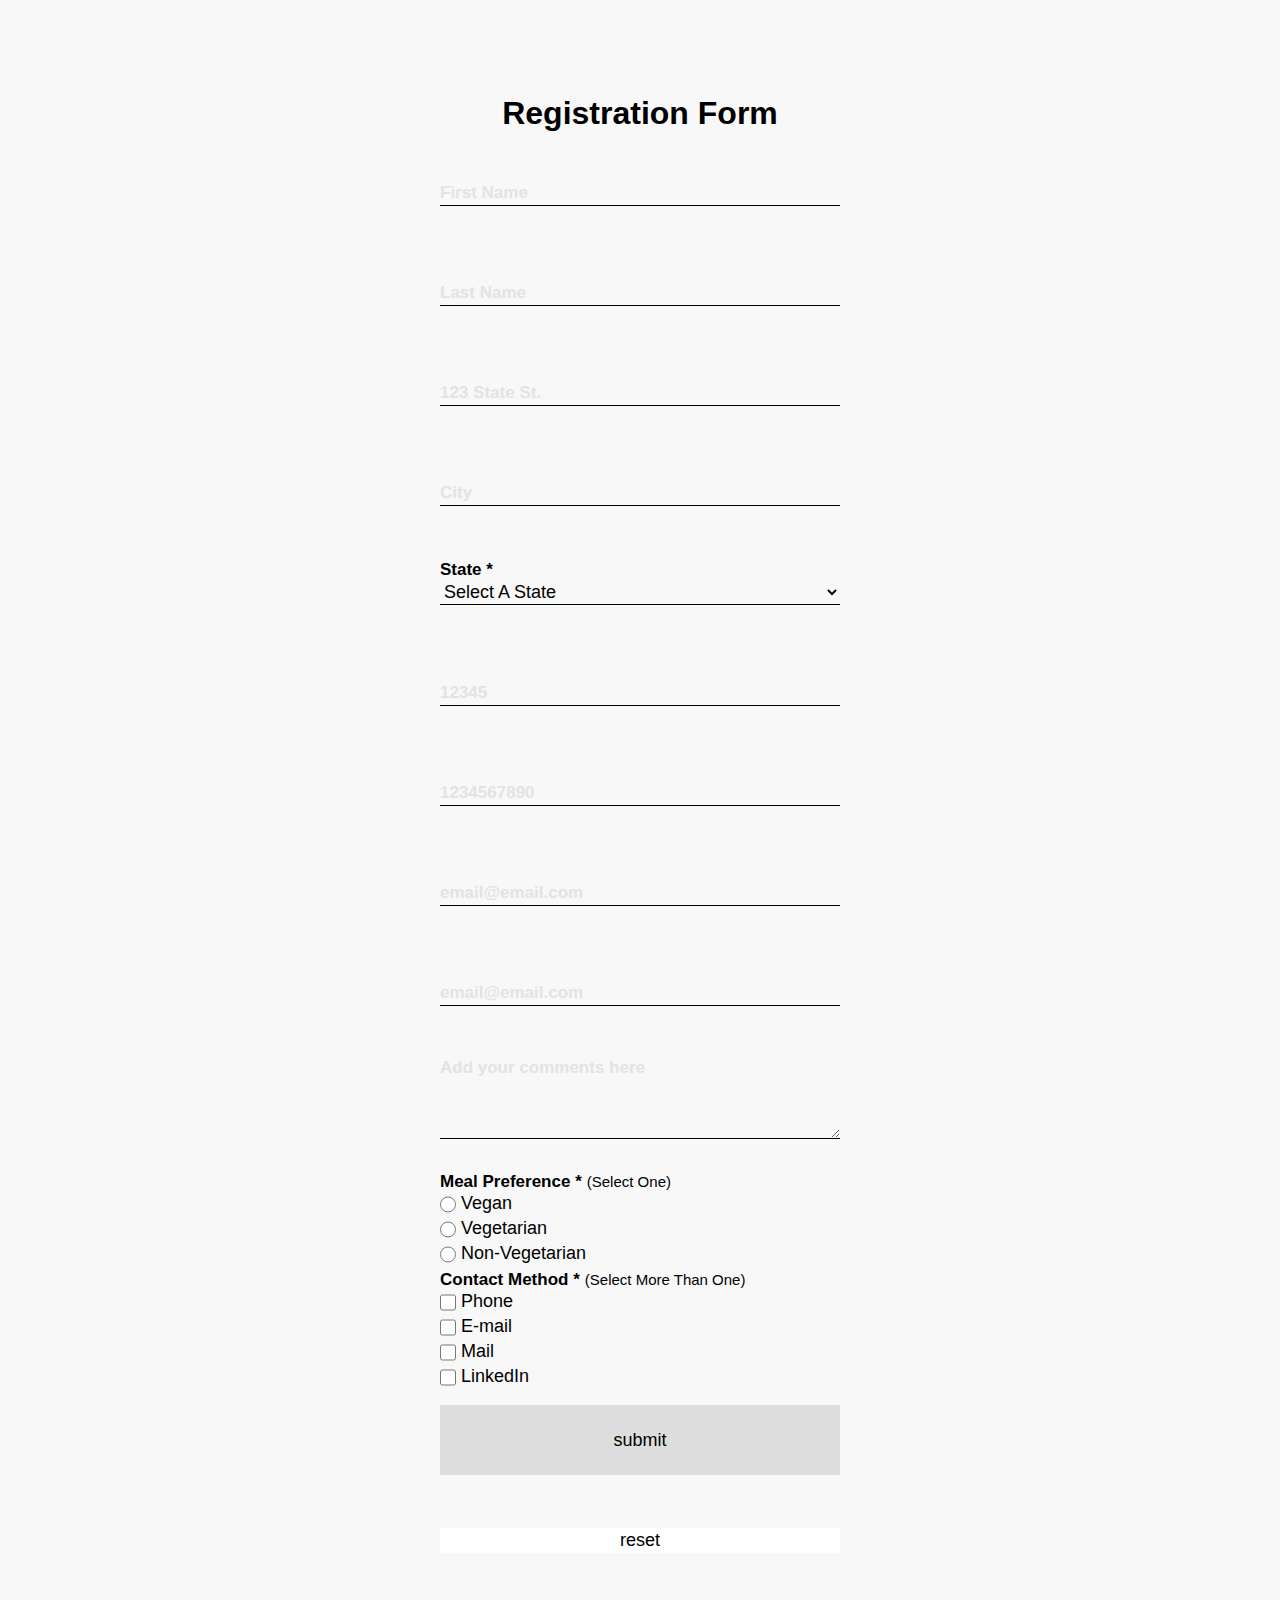
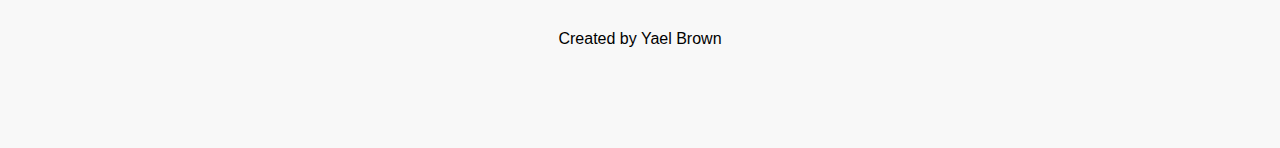
==== index2.html @ be8106fc "Finished and remade assignment" ====
<!DOCTYPE html>
<html lang="en">
  <head>
    <!-- Required Meta Tags -->
    <meta charset="UTF-8">
    <meta name="description" content="">
    <meta name="viewport" content="width=device-width, initial-scale=1, shrink-to-fit=no">
    <meta name="keywords" content="">
    <meta name="author" content="Yael Brown">
    <meta name="copyright" content="">

    <!-- CSS -->
    <link rel="stylesheet" href="./css/style2.css">
    <link rel="stylesheet" href="./css/index2.css">

    <!-- Font Awesome -->
    <link rel="stylesheet" href="https://use.fontawesome.com/releases/v5.8.1/css/all.css" integrity="sha384-50oBUHEmvpQ+1lW4y57PTFmhCaXp0ML5d60M1M7uH2+nqUivzIebhndOJK28anvf" crossorigin="anonymous">

    <!--Import Google Icon Font-->
    <link href="https://fonts.googleapis.com/icon?family=Material+Icons" rel="stylesheet">

    <title>Form Validation - Yael Brown</title>
  </head>
  <body>
    <!-- Main Section -->
    <main>
      <form name="regForm" id="add_form" class="fiform"  autocomplete="off" onsubmit="event.preventDefault();submitBtn();">

        <!-- Form title -->
        <h1>Registration Form</h1>

          <!-- First Name -->
          <div class="fi" >
            <label>
              <span>First Name *</span>
              <input id="fname" required min="2" max="50" data-sname="fname" data-lname="FirstName" autocomplete="off" placeholder="First Name" onkeypress="return (event.charCode > 64 &&
              event.charCode < 91) || (event.charCode > 96 && event.charCode < 123)"/>
            </label>
          </div>

          <!-- Last Name -->
          <div class="fi" >
            <label>
              <span>Last Name *</span>
              <input id="lname" required min="2" max="50" data-sname="lname" data-lname="LastName" autocomplete="off" placeholder="Last Name" onkeypress="return (event.charCode > 64 &&
              event.charCode < 91) || (event.charCode > 96 && event.charCode < 123)"/>
            </label>
          </div>

          <!-- Address -->
          <div class="fi" >
            <label>
              <span>Address *</span>
              <input id="address" required min="2" max="50" data-sname="addr" data-lname="Address" autocomplete="off" placeholder="123 State St."/>
            </label>
          </div>

          <!-- City -->
          <div class="fi" >
            <label>
              <span>City *</span>
              <input id="city" type="text" required min="2" max="50" data-sname="city" data-lname="City" autocomplete="off" placeholder="City" onkeypress="return (event.charCode > 64 &&
              event.charCode < 91) || (event.charCode > 96 && event.charCode < 123)"/>
            </label>
          </div>

          <!-- State -->
          <div class="fi">
            <label>
              <span>State *</span>
              <select id="state" data-lname="State" required data-sname="state" >
                <option value="" selected="selected">Select a State</option>
                <option value="AL">Alabama</option>
                <option value="AK">Alaska</option>
                <option value="AZ">Arizona</option>
                <option value="AR">Arkansas</option>
                <option value="CA">California</option>
                <option value="CO">Colorado</option>
                <option value="CT">Connecticut</option>
                <option value="DE">Delaware</option>
                <option value="DC">District Of Columbia</option>
                <option value="FL">Florida</option>
                <option value="GA">Georgia</option>
                <option value="HI">Hawaii</option>
                <option value="ID">Idaho</option>
                <option value="IL">Illinois</option>
                <option value="IN">Indiana</option>
                <option value="IA">Iowa</option>
                <option value="KS">Kansas</option>
                <option value="KY">Kentucky</option>
                <option value="LA">Louisiana</option>
                <option value="ME">Maine</option>
                <option value="MD">Maryland</option>
                <option value="MA">Massachusetts</option>
                <option value="MI">Michigan</option>
                <option value="MN">Minnesota</option>
                <option value="MS">Mississippi</option>
                <option value="MO">Missouri</option>
                <option value="MT">Montana</option>
                <option value="NE">Nebraska</option>
                <option value="NV">Nevada</option>
                <option value="NH">New Hampshire</option>
                <option value="NJ">New Jersey</option>
                <option value="NM">New Mexico</option>
                <option value="NY">New York</option>
                <option value="NC">North Carolina</option>
                <option value="ND">North Dakota</option>
                <option value="OH">Ohio</option>
                <option value="OK">Oklahoma</option>
                <option value="OR">Oregon</option>
                <option value="PA">Pennsylvania</option>
                <option value="RI">Rhode Island</option>
                <option value="SC">South Carolina</option>
                <option value="SD">South Dakota</option>
                <option value="TN">Tennessee</option>
                <option value="TX">Texas</option>
                <option value="UT">Utah</option>
                <option value="VT">Vermont</option>
                <option value="VA">Virginia</option>
                <option value="WA">Washington</option>
                <option value="WV">West Virginia</option>
                <option value="WI">Wisconsin</option>
                <option value="WY">Wyoming</option>
              </select>
            </label>
          </div>

          <!-- Zip Code -->
          <div class="fi" >
            <label>
              <span>Zip Code *</span>
              <input id="zip" type="tel" required min="2" maxlength="5" data-sname="zip" data-lname="ZipCode" autocomplete="off" placeholder="12345"/>
            </label>
          </div>

          <!-- Phone Number -->
          <div class="fi" >
            <label>
              <span>Phone *</span>
              <input id="phone" type="tel" required min="6" maxlength="10" data-sname="phone" data-lname="PhoneNumber" autocomplete="off" placeholder="1234567890"/>
            </label>
          </div>

          <!-- Email -->
          <div class="fi" >
            <label>
              <span>E-Email *</span>
              <input id="email" required min="2" max="50" data-sname="email" data-lname="EmailAddr" autocomplete="off" placeholder="email@email.com"/>
            </label>
          </div>

          <!-- Confirm Email -->
          <div class="fi" >
            <label>
              <span>Confirm E-Email *</span>
              <input id="confEmail" required min="2" max="50" data-sname="confEmail" data-lname="ConfirmEmailAddr" autocomplete="off" placeholder="email@email.com"/>
            </label>
          </div>

          <!-- Comments -->
          <div class="fi" >
            <label>
              <span>Comments</span>
              <textarea id="comments" required min="6" max="250" data-sname="comments" data-lname="Comments" placeholder="Add your comments here" maxlength="250"></textarea>
            </label>
          </div>

          <!-- Meal Preference (radio) -->
          <div class="fi" >
            <label>
              <span>Meal Preference *</span>
              <small>(Select One)</small>
              <br/>
              <input type="radio" name="mealPref" value="vegan"> Vegan<br/>
              <input type="radio" name="mealPref" value="vegetarian"> Vegetarian<br/>
              <input type="radio" name="mealPref" value="meat"> Non-Vegetarian<br/>
            </label>
          </div>

          <!-- Contact Method (radio) -->
          <div class="fi" >
            <label>
              <span>Contact Method *</span>
              <small>(Select More Than One)</small>
              <br/>
              <input type="checkbox" name="contactMeth" value="contPhone"> Phone<br/>
              <input type="checkbox" name="contactMeth" value="contEmail"> E-mail<br/>
              <input type="checkbox" name="contactMeth" value="contMail"> Mail<br/>
              <input type="checkbox" name="contactMeth" value="contLinkedIn"> LinkedIn<br/>
            </label>
          </div>

          <!-- Submit -->
          <div class="fi" >
            <label>
              <input type="submit" value="submit" id="submit" />
            </label>
          </div>

          <!-- Reset -->
          <div class="fi" >
            <label>
              <input type="reset" value="reset" id="submit" />
            </label>
          </div>

      </form>

      <!-- Javascript for application -->
      <script src="./js/formfunctionality.js"></script>

      <script>
        // Verify app.js file loaded
        console.log("App.js loaded");
        err = false;

        // Alert if error is true
        function error(sectionName) {
          alert("Please double check: " + sectionName + ".");
        };

        // Validate Errors

        // Validate First Name
        function validateFname() {
          if (document.regForm.fname.value == "") {
            error("First Name");
            document.regForm.fname.focus();
            err = true;
          } else {
            return;
          }
        };

        // Validate Last Name
        function validateLname() {
          if (document.regForm.lname.value == "") {
            error("Last Name");
            document.regForm.lname.focus();
            err = true;
          } else {
            return;
          }
        };

        // Validate Address
        function validateAddr() {
          if (document.regForm.address.value == "") {
            error("Address");
            document.regForm.address.focus();
            err = true;
          } else if (document.regForm.city.value == "") {
            error("City");
            document.regForm.city.focus();
            err = true;
          } else if (document.regForm.zip.value == "") {
            error("Zip Code");
            document.regForm.zip.focus();
            err = true;
          } else {
            return;
          }
        };

        // Validate State
        function validateState() {
          if (document.regForm.state.value == "") {
            error("state");
            document.regForm.state.focus();
            err = true;
          } else {
            return;
          }
        };

        // Validate Email Address
        function confirmEmail() {
          if (document.regForm.email.value === document.regForm.confEmail.value) {
            return;
          } else {;
            error("Confirmation Email Address");
            document.regForm.confEmail.focus();
            err = true;
          };
        };

        function validateEmail() {
          var regXEmail = /^(([^<>()\[\]\\.,;:\s@"]+(\.[^<>()\[\]\\.,;:\s@"]+)*)|(".+"))@((\[[0-9]{1,3}\.[0-9]{1,3}\.[0-9]{1,3}\.[0-9]{1,3}])|(([a-zA-Z\-0-9]+\.)+[a-zA-Z]{2,}))$/;

          confirmEmail();

          if (!document.regForm.email.value.match(regXEmail) || document.regForm.email.value == "") {
            error("Email Address");
            document.regForm.email.focus();
            err = true;
          } else {
            return;
          };
        };

        // Validate Meal Preference
        function validateMealPref() {
          if (document.regForm.mealPref.value == "") {
            error("Meal Preference");
            err = true;
          } else {
            return;
          }
        };

        // Validate Contact Method
        function validateContactMethod() {
          if (document.querySelectorAll('input[type="checkbox"]:checked').length >= 2) {
            return
          } else {
            error("Contact Method");
            err = true;
          };
        };

        // Validate form
        function validateForm() {
          validateFname();
          validateLname();
          validateAddr();
          validateEmail();
          validateMealPref();
          validateMealPref();
          validateContactMethod();

          if (err == true) {
            err = false;
            return;
          }

        };

        // Send email
        function sendMail() {
          window.open('mailto:' + document.regForm.email.value + '?subject=' + document.regForm.fname.value + '%20' + document.regForm.lname.value + '&body=Name:%20' + document.regForm.fname.value + '%20' + document.regForm.lname.value + '%0D%0A%20Address%3A%20' +           document.regForm.address.value + '%20' + document.regForm.city.value + '%20%2C%20' + document.regForm.state.value + '%20' + document.regForm.zip.value + '%0D%0A%20Phone%20Number%3A%20' + document.regForm.phone.value + '%0D%0A%20Meal%20Preference%3A%20' + document.regForm.mealPref.value);
        }

        // Submit button function
        function submitBtn() {
          console.log("submit button pressed");
          validateFname();
          validateLname();
          validateAddr();
          validateEmail();
          validateMealPref();
          validateMealPref();
          validateContactMethod();

          if (err == true) {
            err = false;
            return;
          }

          sendMail();
        };
      </script>
    </main>

    <!-- Footer section -->
    <footer class="footer">
      <div class="container footer">
        <p>Created by Yael Brown</p>
      </div>
    </footer>
  </body>
</html>
---- css/style2.css ----
.wborder {
  border: 1px solid #fff;
  z-index: 999;
}

.bborder {
  border: 1px solid #000;
  z-index: 999;
}

.hide {
  display: none;
}

* {
  margin: 0;
  padding: 0;
  font-family: Avant Garde, Avantgarde, Century Gothic, CenturyGothic, AppleGothic, sans-serif;
}

@keyframes tick {
  0% {
    transform: scale(0);
  }
  90% {
    transform: scale(1.3);
  }
  100% {
    transform: scale(1);
  }
}

/*
  body
*/

body {
  padding-top: 55px;
  background-color: #f8f8f8;
}

::-webkit-input-placeholder {
  color: black;
  font-size: 17px;
  font-weight: 600;
}

:-moz-placeholder {
    /* Firefox 18- */

  color: black;
  font-size: 17px;
  font-weight: 600;
}

::-moz-placeholder {
    /* Firefox 19+ */

  color: black;
  font-size: 17px;
  font-weight: 600;
}

:-ms-input-placeholder {
  color: black;
  font-size: 17px;
  font-weight: 600;
}

/*
  Footer
*/

.footer {
  margin: 10px auto 100px auto;
  color: #000;
  text-align: center;
}
---- css/index2.css ----
/*
  Table Styles
*/

.fiform {
  display: table;
  width: 90%;
  max-width: 400px;
  min-width: 300px;
  margin: auto;
  padding: 30px 0;
  padding-top: 0;
  margin-top: 40px;
}

.fiform h1 {
  text-align: center;
}

.fi {
  display: table-row;
  text-align: left;
  height: 100px;
}

/*
  Placeholder Color
*/

::placeholder {
  color: #e3e3e3;
  opacity: 1; /* Firefox */
}

:-ms-input-placeholder { /* Internet Explorer 10-11 */
 color: #e3e3e3;
}

::-ms-input-placeholder { /* Microsoft Edge */
 color: #e3e3e3;
}

/*
  Inputs
*/

input,
select,
textarea {
  display: block;
  margin: auto;
  width: 100%;
  height: 25px;
  border: 0;
  border-bottom: solid 1px;
  font-size: 18px;
  background-color: #f8f8f8;
}

input[type="submit"] {
  height: 70px;
}

input:disabled {
  background-color: #f0f0f0;
}

button,
input[type="submit"] {
  border: 0;
  cursor: pointer;
  background-color: #dddddd;
}

button,
input[type="reset"] {
  border: 0;
  cursor: pointer;
  background-color: #fff;
}

input:focus,
input:active,
select:focus,
select:active,
textarea:focus,
textarea:active {
  outline: 0;
  border-bottom: solid 1px rgb(0, 188, 215);
}

input:-webkit-autofill {
  box-shadow: 0 0 0px 1000px #f8f8f8 inset;
}

textarea {
  height: 80px;
  margin-bottom: 30px;
  margin-top: 5px;
}

select[multiple] {
  height: auto !important;
  margin-bottom: 20px;
  border-bottom: solid 1px #000;
}

select {
  text-transform: capitalize;
}

label {
  display: table-cell;
  vertical-align: middle;
  font-size: 18px;
}

label span {
  font-size: 17px;
  font-weight: 600;
  color: #000;
  transition: opacity 0.5s;
}

input[type="checkbox"],
input[type="radio"] {
  display: inline-block;
  width: 1rem;
  vertical-align: middle;
}

input[type="checkbox"] + span,
input[type="radio"] + span {
  cursor: pointer;
}

input[type="checkbox"] + span:before,
input[type="radio"] + span:before {
  content: url('./img/checkbox-checked-false.png');
  margin-right: 5px;
  position: relative;
  top: 1px;
}

input[type="checkbox"] + span:before {
  content: url('./img/checkbox-checked-false.png');
}

input[type="radio"] + span:before {
  content: url('./img/radio-checked-false.png');
}

input[type="checkbox"]:checked + span:before,
input[type="radio"]:checked + span:before {
  animation: tick 180ms;
  display: inline-block;
}

input[type="checkbox"]:checked + span:before {
  content: url('./img/checkbox-checked-true.png');
}

input[type="radio"]:checked + span:before {
  content: url('./img/radio-checked-true.png');
}

input[type="checkbox"]:disabled + span:before {
  content: url('./img/checkbox-disabled.png');
}

input[type="radio"]:disabled + span:before {
  content: url('./img/radio-disabled.png');
}
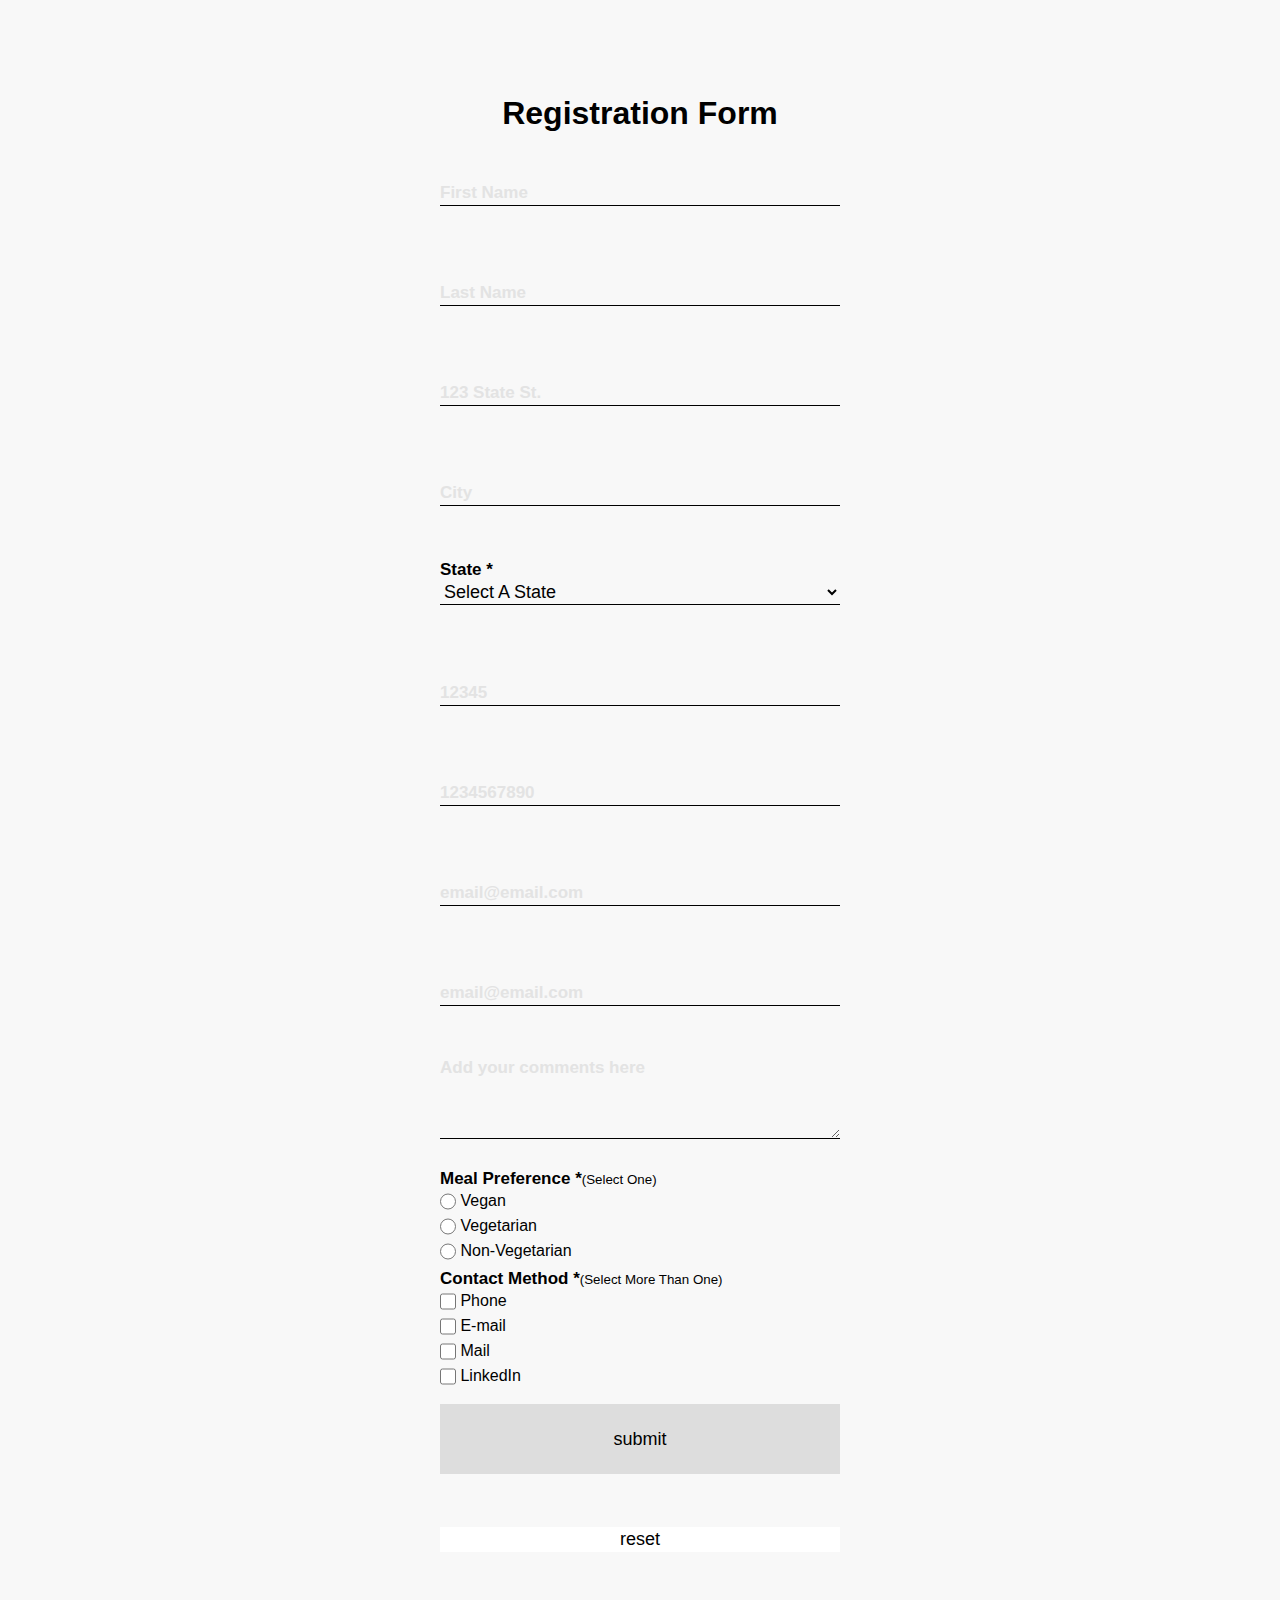
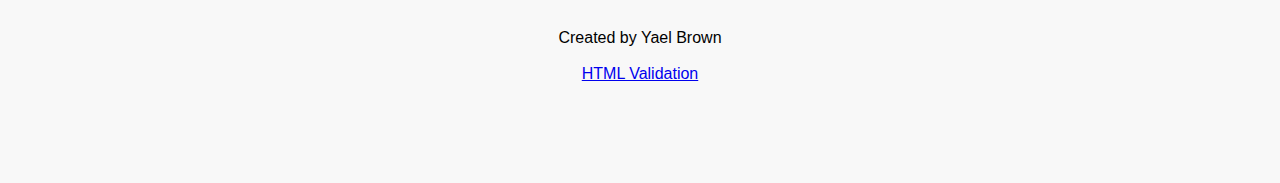
==== commit 8fd79f48: "created zip file and turned in assigment" ====
--- a/index2.html
+++ b/index2.html
@@ -33,7 +33,7 @@
           <div class="fi" >
             <label>
               <span>First Name *</span>
-              <input id="fname" required min="2" max="50" data-sname="fname" data-lname="FirstName" autocomplete="off" placeholder="First Name" onkeypress="return (event.charCode > 64 &&
+              <input type="text" id="fname" required  data-sname="fname" data-lname="FirstName" autocomplete="off" placeholder="First Name" onkeypress="return (event.charCode > 64 &&
               event.charCode < 91) || (event.charCode > 96 && event.charCode < 123)"/>
             </label>
           </div>
@@ -42,7 +42,7 @@
           <div class="fi" >
             <label>
               <span>Last Name *</span>
-              <input id="lname" required min="2" max="50" data-sname="lname" data-lname="LastName" autocomplete="off" placeholder="Last Name" onkeypress="return (event.charCode > 64 &&
+              <input id="lname" type="text" required  data-sname="lname" data-lname="LastName" autocomplete="off" placeholder="Last Name" onkeypress="return (event.charCode > 64 &&
               event.charCode < 91) || (event.charCode > 96 && event.charCode < 123)"/>
             </label>
           </div>
@@ -51,7 +51,7 @@
           <div class="fi" >
             <label>
               <span>Address *</span>
-              <input id="address" required min="2" max="50" data-sname="addr" data-lname="Address" autocomplete="off" placeholder="123 State St."/>
+              <input id="address" type="text" required  data-sname="addr" data-lname="Address" autocomplete="off" placeholder="123 State St."/>
             </label>
           </div>
 
@@ -59,7 +59,7 @@
           <div class="fi" >
             <label>
               <span>City *</span>
-              <input id="city" type="text" required min="2" max="50" data-sname="city" data-lname="City" autocomplete="off" placeholder="City" onkeypress="return (event.charCode > 64 &&
+              <input id="city" type="text" required data-sname="city" data-lname="City" autocomplete="off" placeholder="City" onkeypress="return (event.charCode > 64 &&
               event.charCode < 91) || (event.charCode > 96 && event.charCode < 123)"/>
             </label>
           </div>
@@ -129,7 +129,7 @@
           <div class="fi" >
             <label>
               <span>Zip Code *</span>
-              <input id="zip" type="tel" required min="2" maxlength="5" data-sname="zip" data-lname="ZipCode" autocomplete="off" placeholder="12345"/>
+              <input id="zip" type="tel" required maxlength="5" data-sname="zip" data-lname="ZipCode" autocomplete="off" placeholder="12345"/>
             </label>
           </div>
 
@@ -137,7 +137,7 @@
           <div class="fi" >
             <label>
               <span>Phone *</span>
-              <input id="phone" type="tel" required min="6" maxlength="10" data-sname="phone" data-lname="PhoneNumber" autocomplete="off" placeholder="1234567890"/>
+              <input id="phone" type="tel" required maxlength="10" data-sname="phone" data-lname="PhoneNumber" autocomplete="off" placeholder="1234567890"/>
             </label>
           </div>
 
@@ -145,7 +145,7 @@
           <div class="fi" >
             <label>
               <span>E-Email *</span>
-              <input id="email" required min="2" max="50" data-sname="email" data-lname="EmailAddr" autocomplete="off" placeholder="email@email.com"/>
+              <input id="email" type="email" required  data-sname="email" data-lname="EmailAddr" autocomplete="off" placeholder="email@email.com"/>
             </label>
           </div>
 
@@ -153,7 +153,7 @@
           <div class="fi" >
             <label>
               <span>Confirm E-Email *</span>
-              <input id="confEmail" required min="2" max="50" data-sname="confEmail" data-lname="ConfirmEmailAddr" autocomplete="off" placeholder="email@email.com"/>
+              <input id="confEmail" type="email" required  data-sname="confEmail" data-lname="ConfirmEmailAddr" autocomplete="off" placeholder="email@email.com"/>
             </label>
           </div>
 
@@ -161,33 +161,29 @@
           <div class="fi" >
             <label>
               <span>Comments</span>
-              <textarea id="comments" required min="6" max="250" data-sname="comments" data-lname="Comments" placeholder="Add your comments here" maxlength="250"></textarea>
+              <textarea id="comments" required data-sname="comments" data-lname="Comments" placeholder="Add your comments here" maxlength="250"></textarea>
             </label>
           </div>
 
           <!-- Meal Preference (radio) -->
           <div class="fi" >
-            <label>
-              <span>Meal Preference *</span>
-              <small>(Select One)</small>
-              <br/>
-              <input type="radio" name="mealPref" value="vegan"> Vegan<br/>
-              <input type="radio" name="mealPref" value="vegetarian"> Vegetarian<br/>
-              <input type="radio" name="mealPref" value="meat"> Non-Vegetarian<br/>
-            </label>
+            <span class="mealPref">Meal Preference *</span>
+            <small>(Select One)</small>
+            <br/>
+            <input type="radio" name="mealPref" value="vegan"> Vegan<br/>
+            <input type="radio" name="mealPref" value="vegetarian"> Vegetarian<br/>
+            <input type="radio" name="mealPref" value="meat"> Non-Vegetarian<br/>
           </div>
 
           <!-- Contact Method (radio) -->
           <div class="fi" >
-            <label>
-              <span>Contact Method *</span>
-              <small>(Select More Than One)</small>
-              <br/>
-              <input type="checkbox" name="contactMeth" value="contPhone"> Phone<br/>
-              <input type="checkbox" name="contactMeth" value="contEmail"> E-mail<br/>
-              <input type="checkbox" name="contactMeth" value="contMail"> Mail<br/>
-              <input type="checkbox" name="contactMeth" value="contLinkedIn"> LinkedIn<br/>
-            </label>
+            <span class="mealPref">Contact Method *</span>
+            <small>(Select More Than One)</small>
+            <br/>
+            <input type="checkbox" name="contactMeth" value="contPhone"> Phone<br/>
+            <input type="checkbox" name="contactMeth" value="contEmail"> E-mail<br/>
+            <input type="checkbox" name="contactMeth" value="contMail"> Mail<br/>
+            <input type="checkbox" name="contactMeth" value="contLinkedIn"> LinkedIn<br/>
           </div>
 
           <!-- Submit -->
@@ -200,14 +196,74 @@
           <!-- Reset -->
           <div class="fi" >
             <label>
-              <input type="reset" value="reset" id="submit" />
+              <input type="reset" value="reset" id="reset" />
             </label>
           </div>
 
       </form>
 
       <!-- Javascript for application -->
-      <script src="./js/formfunctionality.js"></script>
+      <script>
+        // Log that this code has been loaded
+        console.log("Form functionality has been loaded");
+
+        // Declare Variables
+        var inputfade = document.querySelectorAll('.fi input,.fi select,.fi textarea');
+        var ifln = inputfade.length;
+
+        // Input Fade function
+        function input_fade(elem, on) {
+          var span_elem = elem.parentNode.getElementsByTagName('span')[0];
+
+          if (span_elem) {
+            span_elem.style.color = on ? 'rgb(0, 188, 215)' : '#000';
+          }
+
+          if (is_text_input(elem)) {
+            if (on) {
+              elem.setAttribute('placeholder', '');
+              span_elem.style.opacity = '100';
+            } else {
+              if (!elem.value) {
+                elem.setAttribute('placeholder', span_elem.innerHTML);
+                span_elem.style.opacity = '0';
+              }
+            }
+          }
+        }
+
+        for (var i = 0; i < ifln; i++) {
+          var elem = inputfade[i];
+          var span_elem = elem.parentNode.getElementsByTagName('span')[0];
+
+          if (is_text_input(elem)) {
+            //elem.setAttribute('placeholder', span_elem.innerHTML);
+            if (!elem.value) {
+              span_elem.style.opacity = '0';
+            }
+          }
+
+          inputfade[i].onfocus = function() {
+            input_fade(this, true);
+          }
+
+          inputfade[i].onblur = function() {
+            input_fade(this, false);
+          }
+        }
+
+        // Text input
+        function is_text_input(elem) {
+          el_name = elem.nodeName.toLowerCase();
+          el_type = elem.getAttribute('type');
+
+          if ((el_name == 'input' && el_type != 'checkbox' && el_type != 'radio' && el_type != 'submit') || el_name == 'textarea') {
+            return true;
+          }
+
+          return false;
+        }
+      </script>
 
       <script>
         // Verify app.js file loaded
@@ -365,6 +421,9 @@
     <footer class="footer">
       <div class="container footer">
         <p>Created by Yael Brown</p>
+        <br/>
+        <a href="https://validator.w3.org/nu/?doc=http%3A%2F%2Fnova.umuc.edu%2F%7Ect388b06%2FformValidation%2Findex2.html">HTML Validation</a>
+        <br/>
       </div>
     </footer>
   </body>
--- a/css/index2.css
+++ b/css/index2.css
@@ -122,6 +122,11 @@
   transition: opacity 0.5s;
 }
 
+.mealPref {
+  font-size: 17px;
+  font-weight: 600;
+}
+
 input[type="checkbox"],
 input[type="radio"] {
   display: inline-block;
